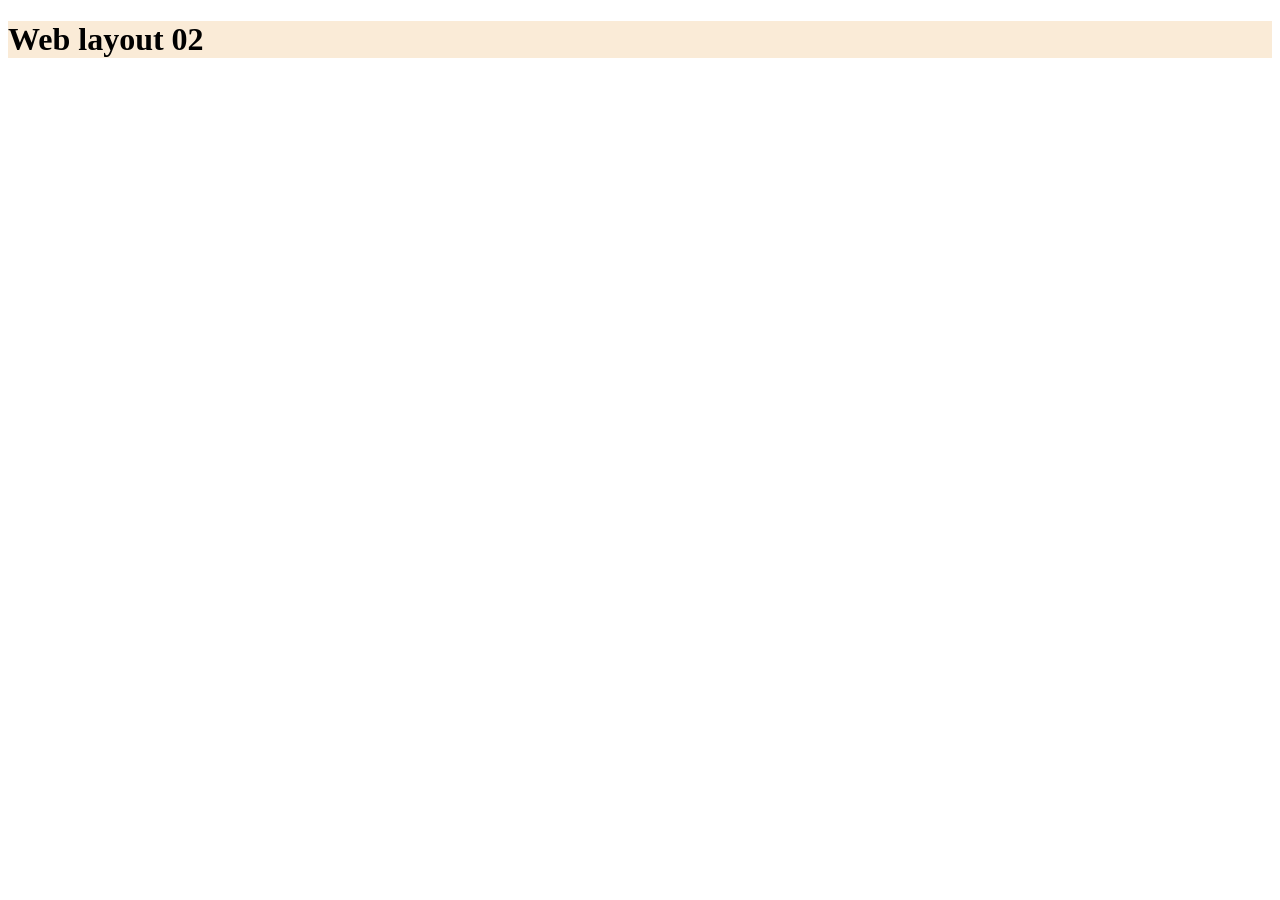
==== html-css/28Jan/layout2/index.html @ d79b61a8 "layout1 complete" ====
<!doctype html>
<html lang="en">
  <head>
    <meta charset="UTF-8" />
    <meta name="viewport" content="width=device-width, initial-scale=1.0" />
    <title>Web layout 02</title>
    <style>
      @import url("./task.css");
    </style>
  </head>
  <body>
    <h1>Web layout 02</h1>
  </body>
</html>
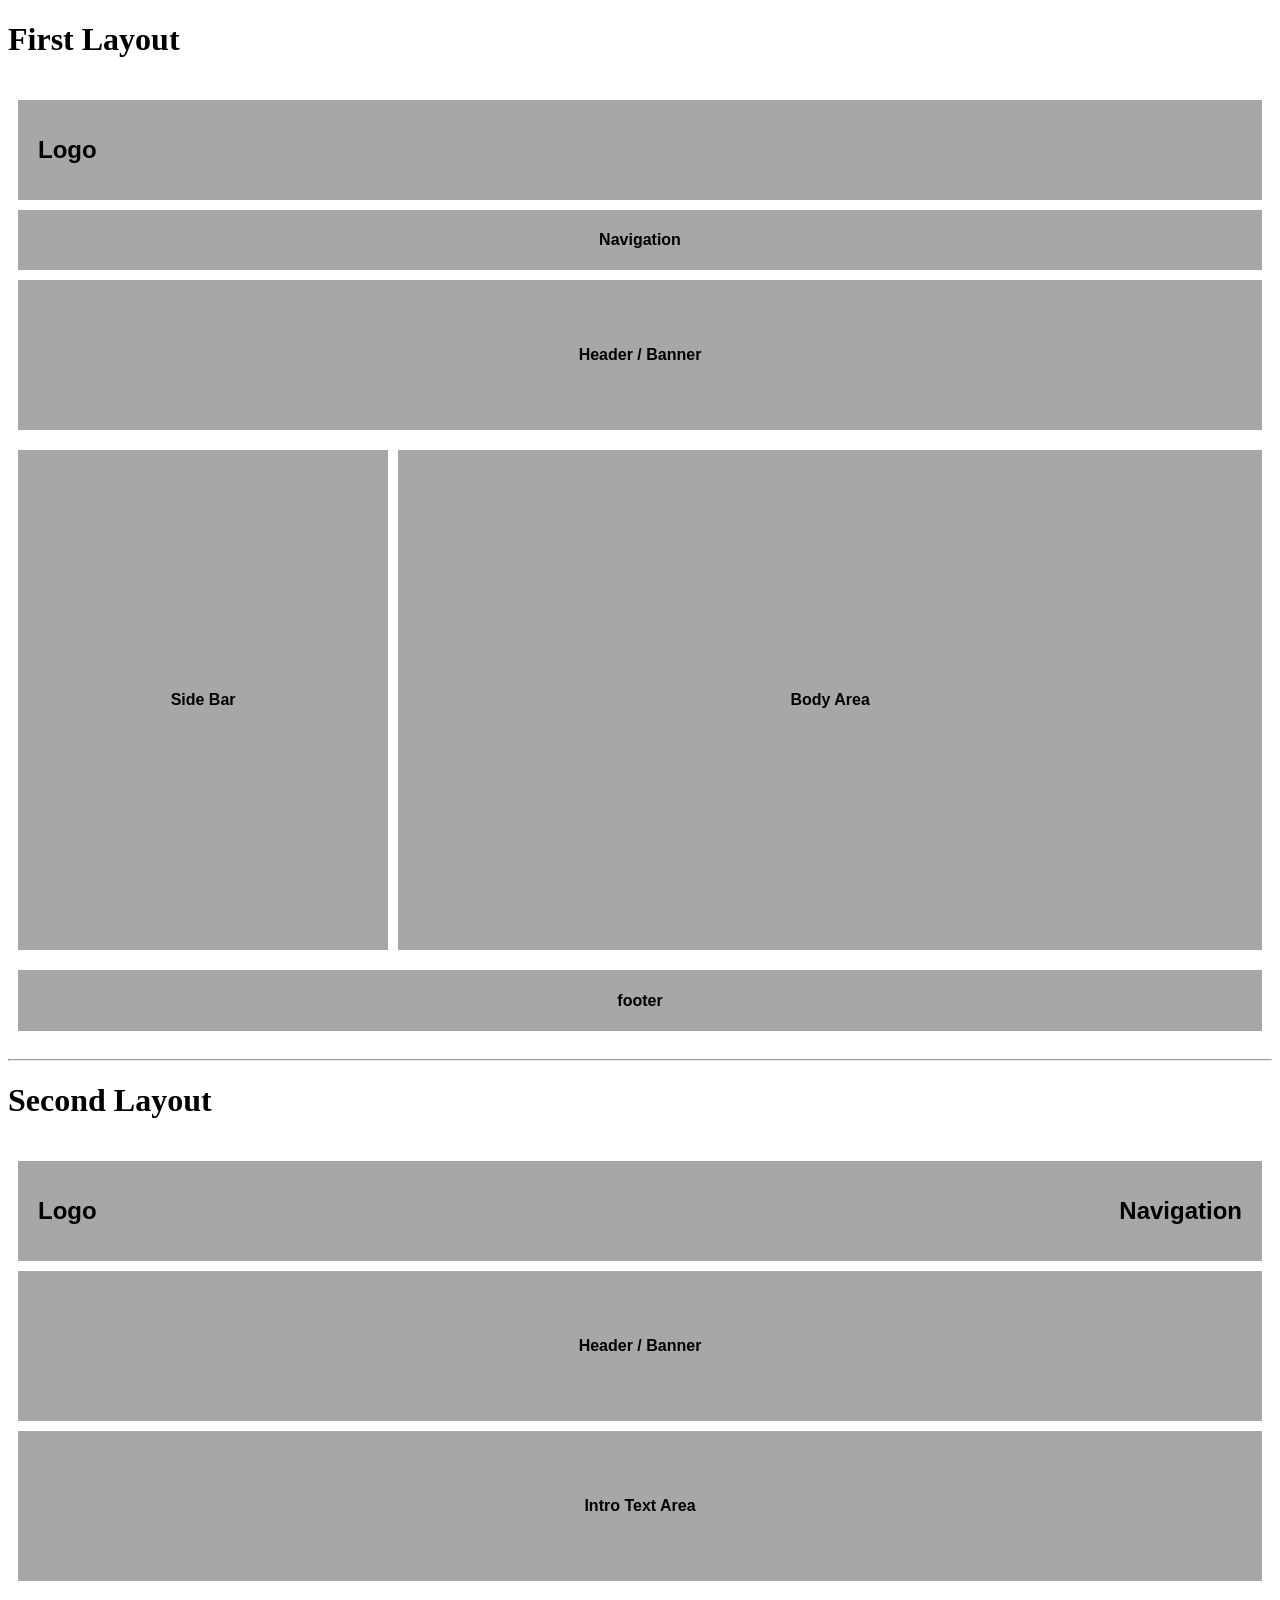
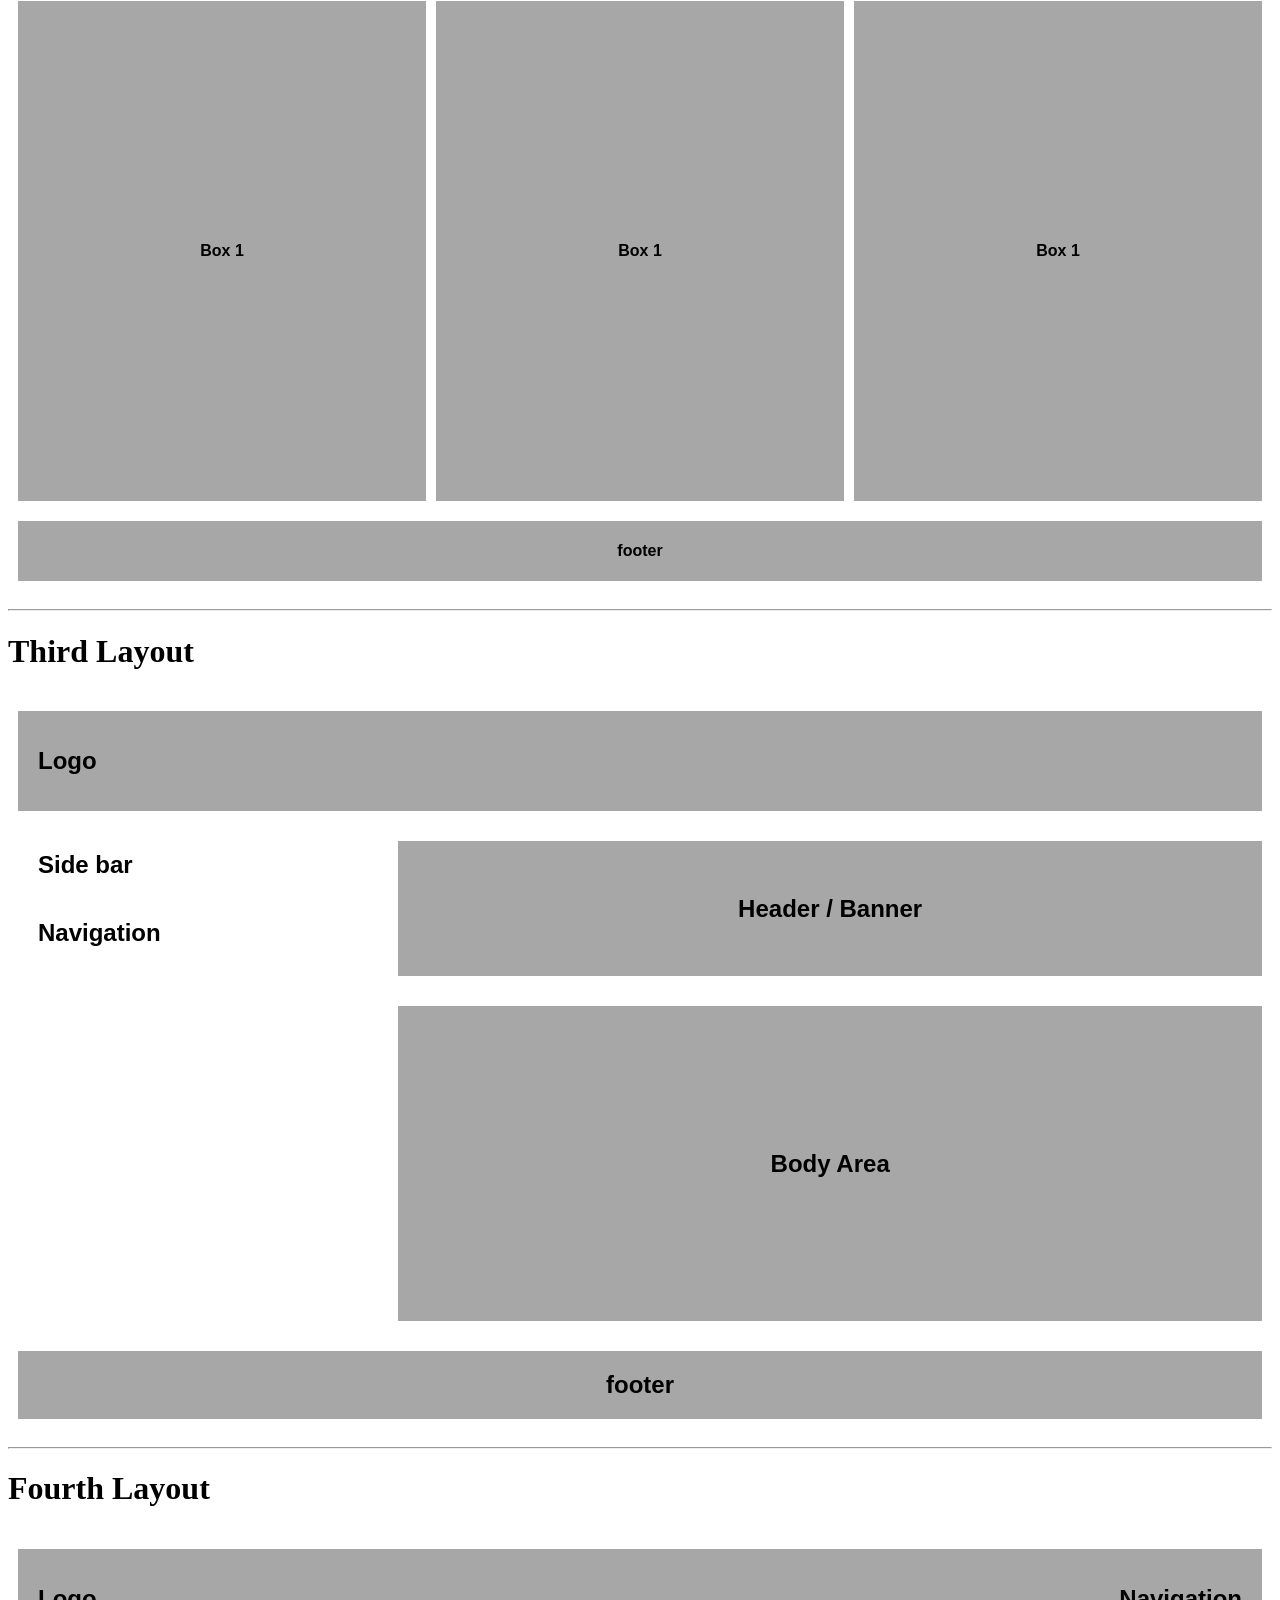
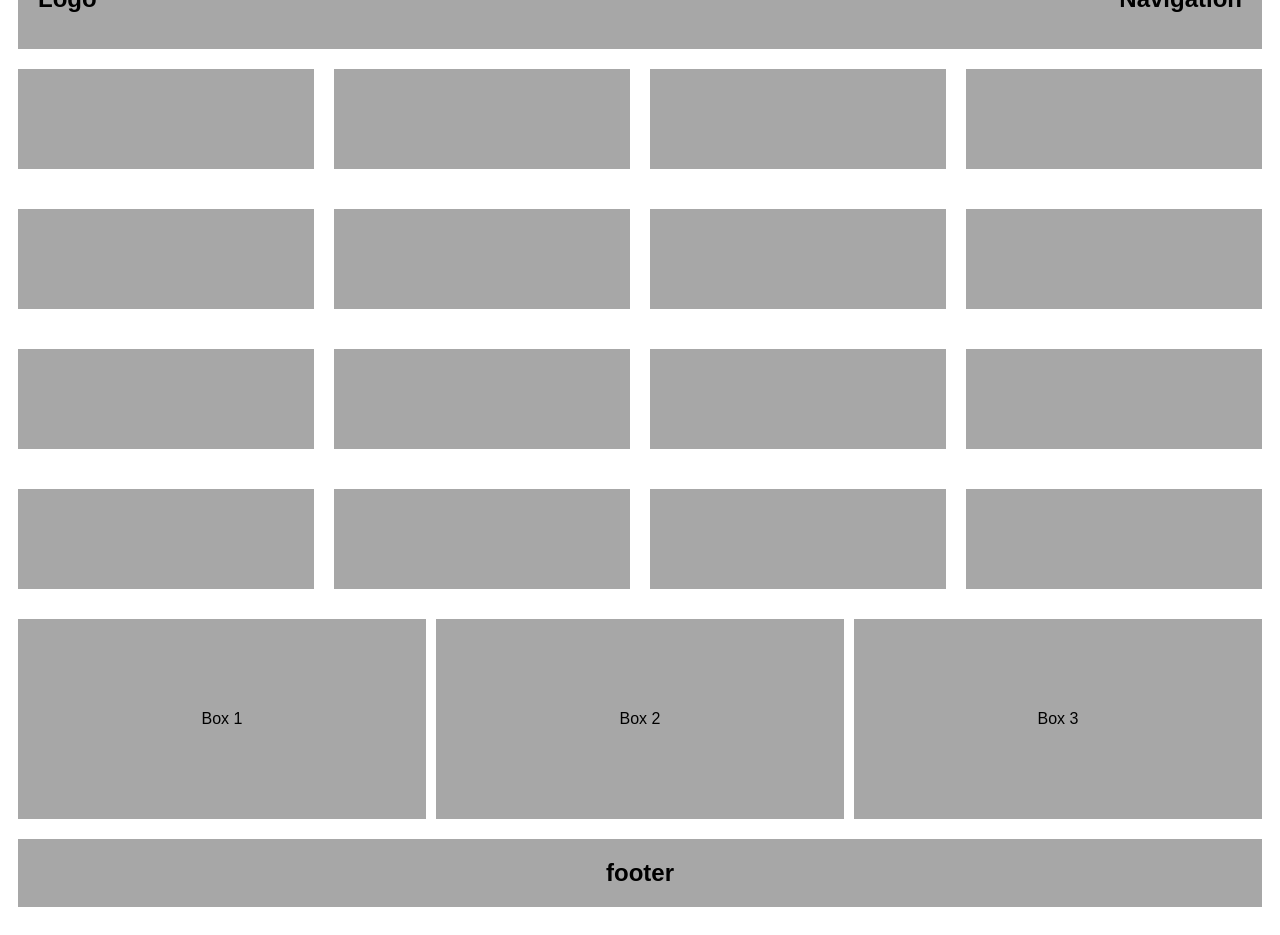
==== commit 3a15ed8c: "Second Layout Complete" ====
--- a/html-css/28Jan/layout2/index.html
+++ b/html-css/28Jan/layout2/index.html
@@ -9,6 +9,102 @@
     </style>
   </head>
   <body>
-    <h1>Web layout 02</h1>
+    <!-- ----------------First layout ------------------ -->
+    <h1>First Layout</h1>
+    <section class="section">
+      <div class="logo-div">
+        <h2>Logo</h2>
+      </div>
+      <div class="navigation-div">
+        <h4>Navigation</h4>
+      </div>
+      <div class="header-div">
+        <h4>Header / Banner</h4>
+      </div>
+      <div class="body-div">
+        <div><h4>Side Bar</h4></div>
+        <div><h4>Body Area</h4></div>
+      </div>
+      <div class="footer-div"><h4>footer</h4></div>
+    </section>
+
+    <hr />
+    <!-- ----------------Second layout ------------------ -->
+    <h1>Second Layout</h1>
+    <section class="section2">
+      <div class="logo-div">
+        <h2>Logo</h2>
+        <h2>Navigation</h2>
+      </div>
+      <div class="header-div">
+        <h4>Header / Banner</h4>
+      </div>
+      <div class="intro-div">
+        <h4>Intro Text Area</h4>
+      </div>
+      <div class="body-div">
+        <div><h4>Box 1</h4></div>
+        <div><h4>Box 1</h4></div>
+        <div><h4>Box 1</h4></div>
+      </div>
+      <div class="footer-div"><h4>footer</h4></div>
+    </section>
+    <hr />
+    <!-- ----------------Third layout ------------------ -->
+    <h1>Third Layout</h1>
+    <section>
+      <div class="logo-div">
+        <h2>Logo</h2>
+      </div>
+      <div class="body-div">
+        <div class="sidebar">
+          <h2>Side bar</h2>
+          <h2>Navigation</h2>
+        </div>
+        <div class="mid-right-div">
+          <div class="header-div"><h2>Header / Banner</h2></div>
+          <div><h2>Body Area</h2></div>
+        </div>
+      </div>
+      <div class="footer-div">
+        <h2>footer</h2>
+      </div>
+    </section>
+
+    <hr />
+    <!-- ----------------Fourth layout ------------------ -->
+    <h1>Fourth Layout</h1>
+    <section class="fourth-section">
+      <div class="logo-div">
+        <h2>Logo</h2>
+        <h2>Navigation</h2>
+      </div>
+      <div class="grid-div">
+        <div></div>
+        <div></div>
+        <div></div>
+        <div></div>
+        <div></div>
+        <div></div>
+        <div></div>
+        <div></div>
+        <div></div>
+        <div></div>
+        <div></div>
+        <div></div>
+        <div></div>
+        <div></div>
+        <div></div>
+        <div></div>
+      </div>
+      <div class="body-div">
+        <div>Box 1</div>
+        <div>Box 2</div>
+        <div>Box 3</div>
+      </div>
+      <div class="footer-div">
+        <h2>footer</h2>
+      </div>
+    </section>
   </body>
 </html>
